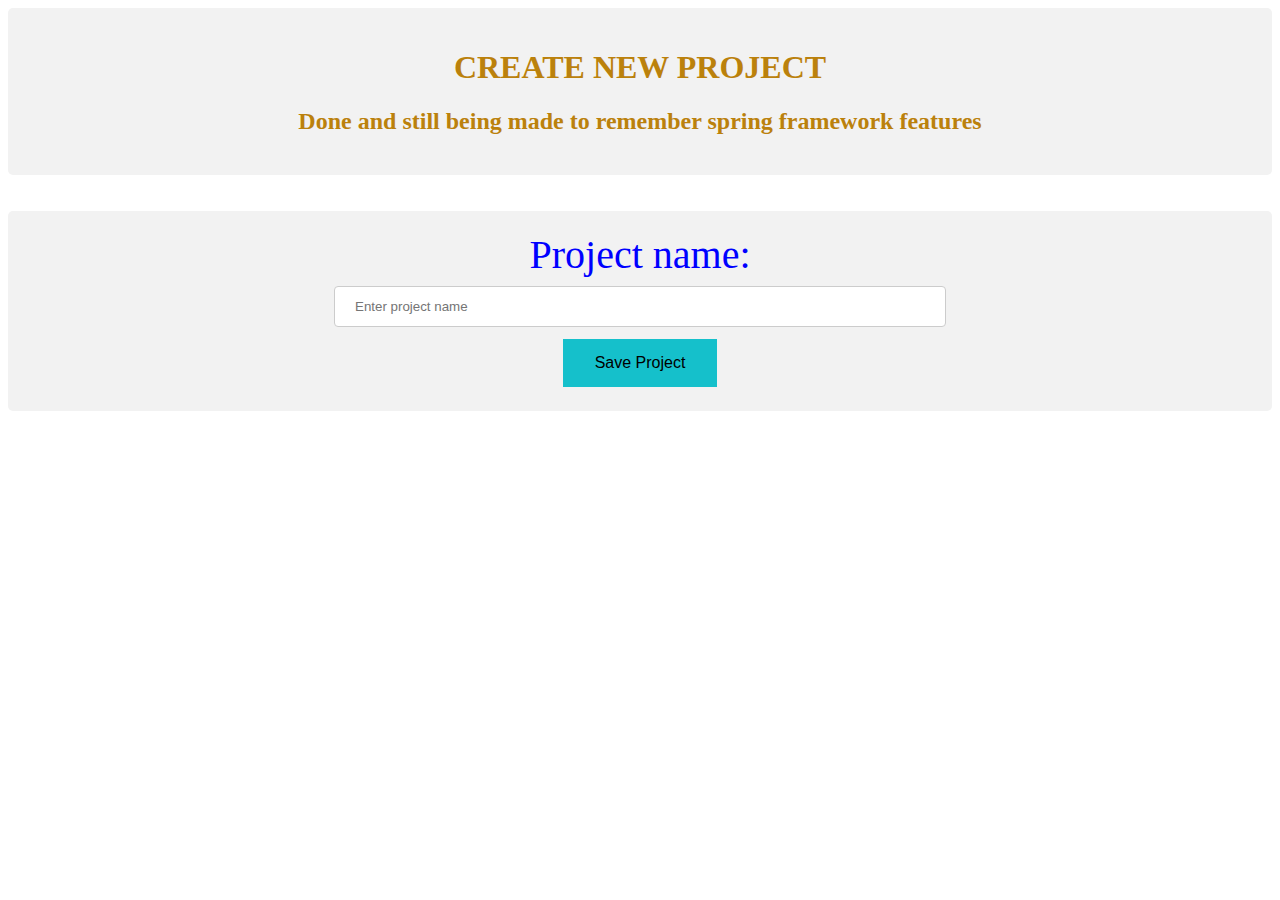
==== src/main/resources/templates/add-project.html @ c3921e78 "simple formular implementation for view" ====
<!DOCTYPE html>
<html lang="en"
      xmlns:th="http://www.Thymeleaf.org">
<head>
    <meta charset="UTF-8">
    <title>Add new Project</title>
    <link th:href="@{/styles/main.css}" rel="stylesheet"/>
    <style>
input[type=text], select {
  width: 50%;
  padding: 12px 20px;
  margin: 8px 0;
  display: inline-block;
  border: 1px solid #ccc;
  border-radius: 4px;
  box-sizing: border-box;
}

input[type=submit] {
  width: 50%;
  background-color: #4CAF50;
  color: white;
  padding: 14px 20px;
  margin: 8px 0;
  border: none;
  border-radius: 4px;
  cursor: pointer;
}

input[type=submit]:hover {
  background-color: #45a049;
}

div {
  border-radius: 5px;
  background-color: #f2f2f2;
  padding: 20px;
}
 .butt {
    background-color: #15C0CB;
    border: 2px;
    color: black;
    padding: 15px 32px;
    text-align: center;
    text-decoration: none;
    display: inline-block;
    font-size: 16px;
    margin: 4px 2px;
    cursor: pointer;
    }
</style>

</head>
<body>
<div style="text-align: center; color: #BB810C ">
    <h1>CREATE NEW PROJECT</h1>
    <h2>Done and still being made to remember spring framework features</h2>
</div>
<br>
<br>

<div style="text-align: center;">

    <form  method="POST" th:action="@{/view/projects}" th:object="${project}">
        <label for="projectName" style="color: blue; font-size: 40px" >Project name:</label><br>
        <input type="text" id="projectName" name="projectName" placeholder="Enter project name" th:filed="*{projectName}">
        <br>
        <button class="butt" type="submit">Save Project</button>
    </form>

</div>

</body>
</html>
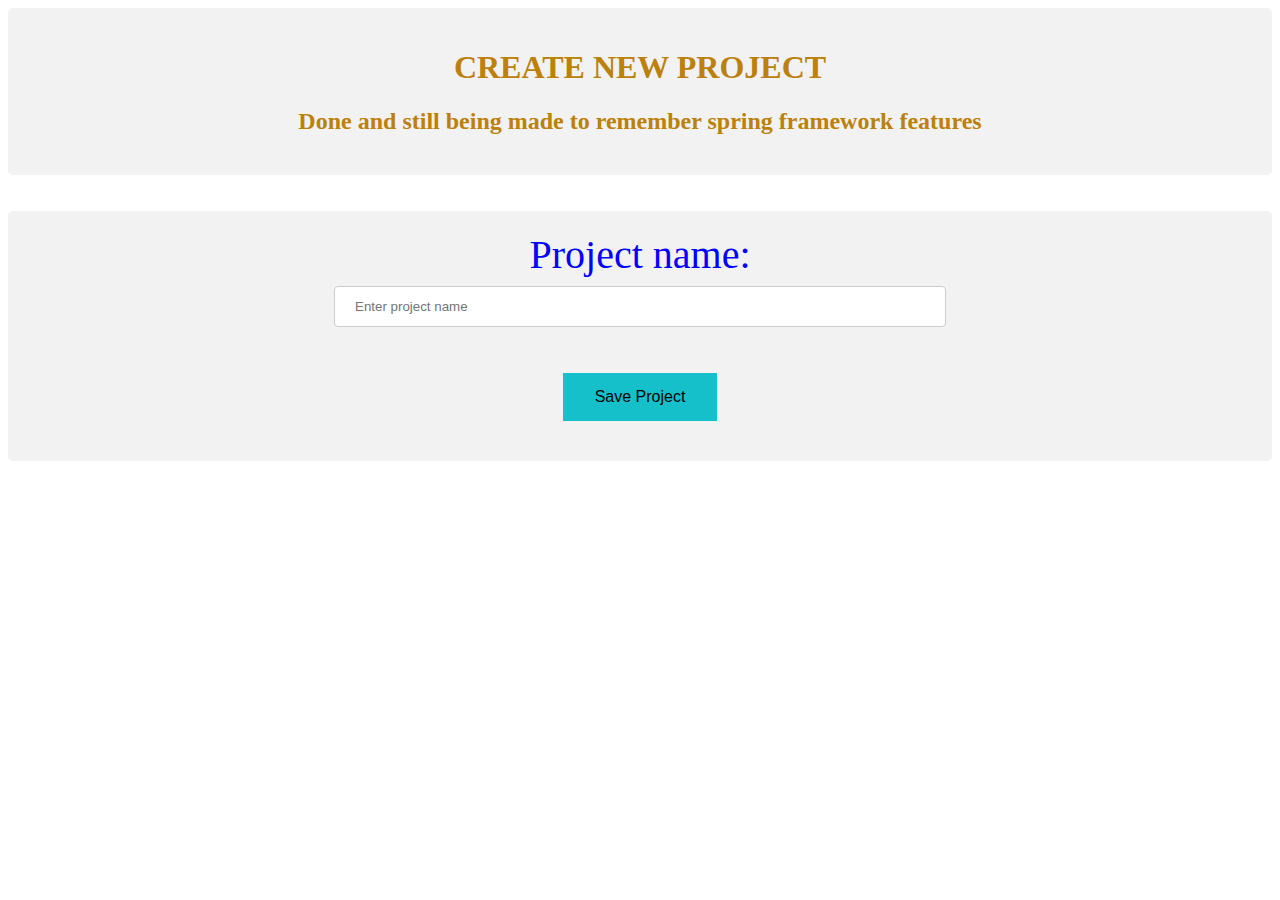
==== commit c1b215ba: "error handling for view controller" ====
--- a/src/main/resources/templates/add-project.html
+++ b/src/main/resources/templates/add-project.html
@@ -60,10 +60,10 @@
 <br>
 
 <div style="text-align: center;">
-
     <form  method="POST" th:action="@{/view/projects}" th:object="${project}">
         <label for="projectName" style="color: blue; font-size: 40px" >Project name:</label><br>
         <input type="text" id="projectName" name="projectName" placeholder="Enter project name" th:filed="*{projectName}">
+        <p th:if="${#fields.hasErrors('projectName')}" th:errors="*{projectName}" style="color: red" />
         <br>
         <button class="butt" type="submit">Save Project</button>
     </form>
